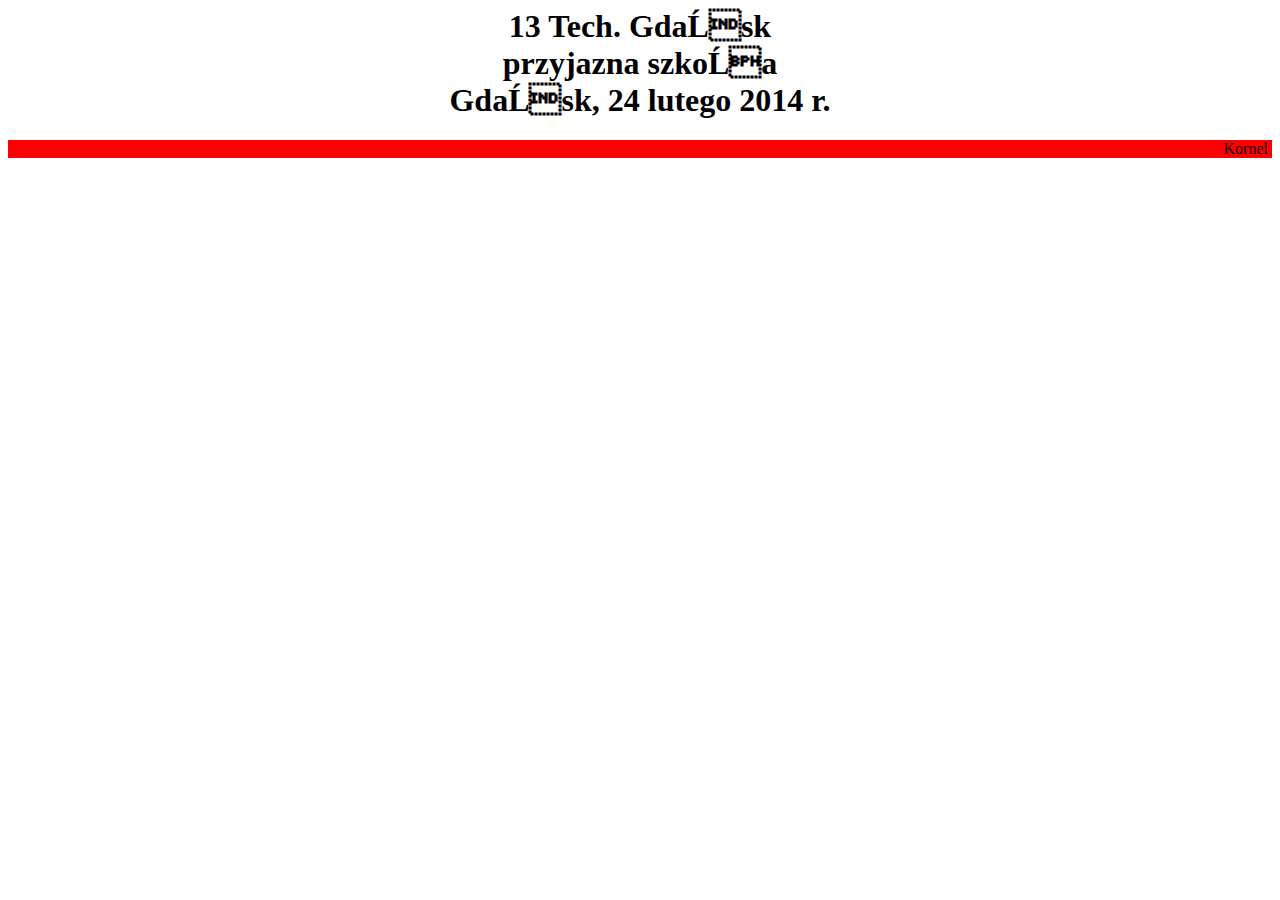
==== start.html @ 746d5bd4 "Update start.html" ====
<html>
 <head>
 <META HTTP-EQUIV="content-type" CONTENT="text/html; CHARSET=iso-8859-2">
 </head>
<body>
 <h1 align="center">13 Tech. Gdańsk<br>przyjazna szkoła<br>Gdańsk, 24 lutego 2014 r.</h1>
 <marquee bgcolor="red">Kornel</marquee>
</body>
</html>
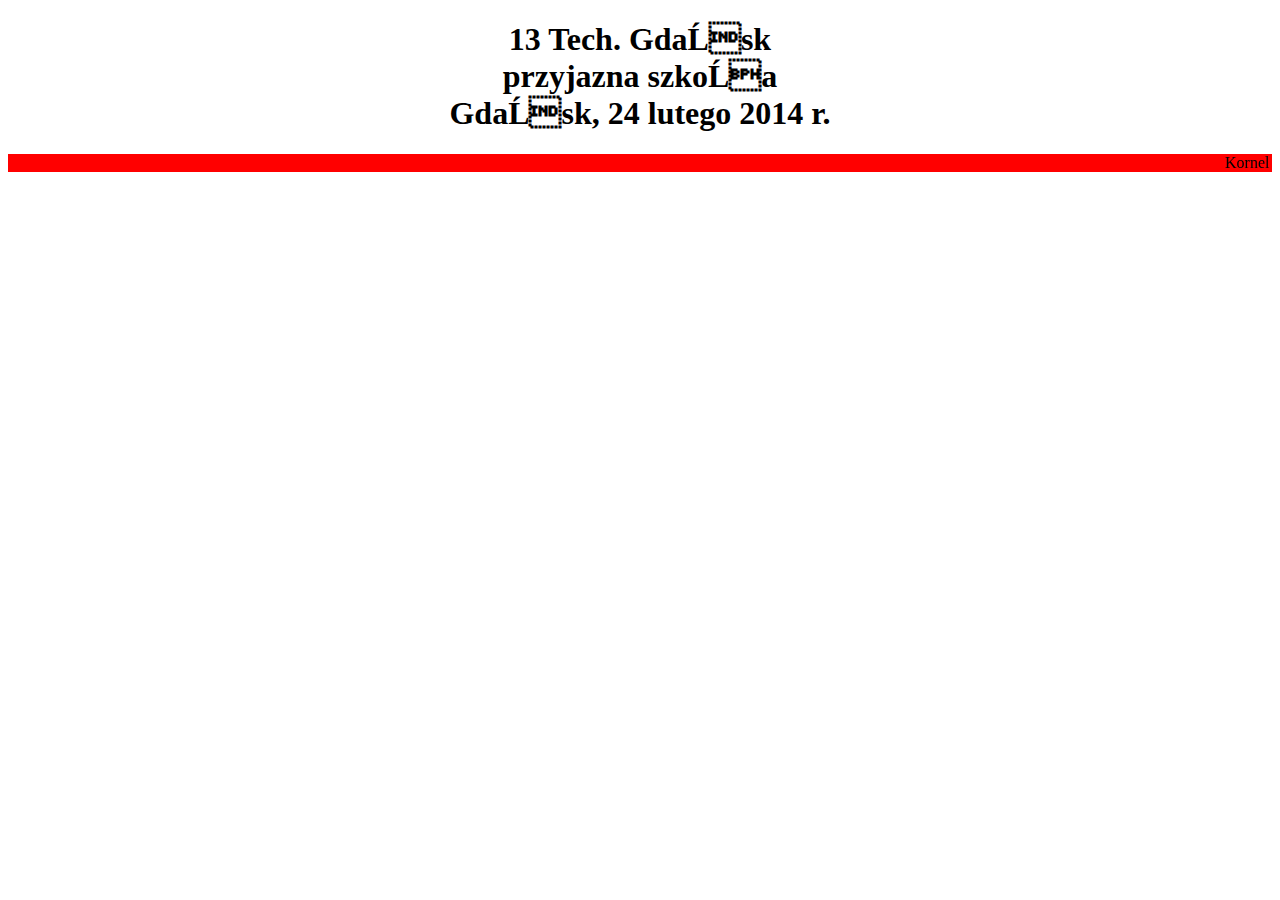
==== commit eeea1629: "Update start.html" ====
--- a/start.html
+++ b/start.html
@@ -1,4 +1,5 @@
-<html>
+<!DOCTYPE html>
+<html lang="pl-PL">
  <head>
  <META HTTP-EQUIV="content-type" CONTENT="text/html; CHARSET=iso-8859-2">
  </head>
